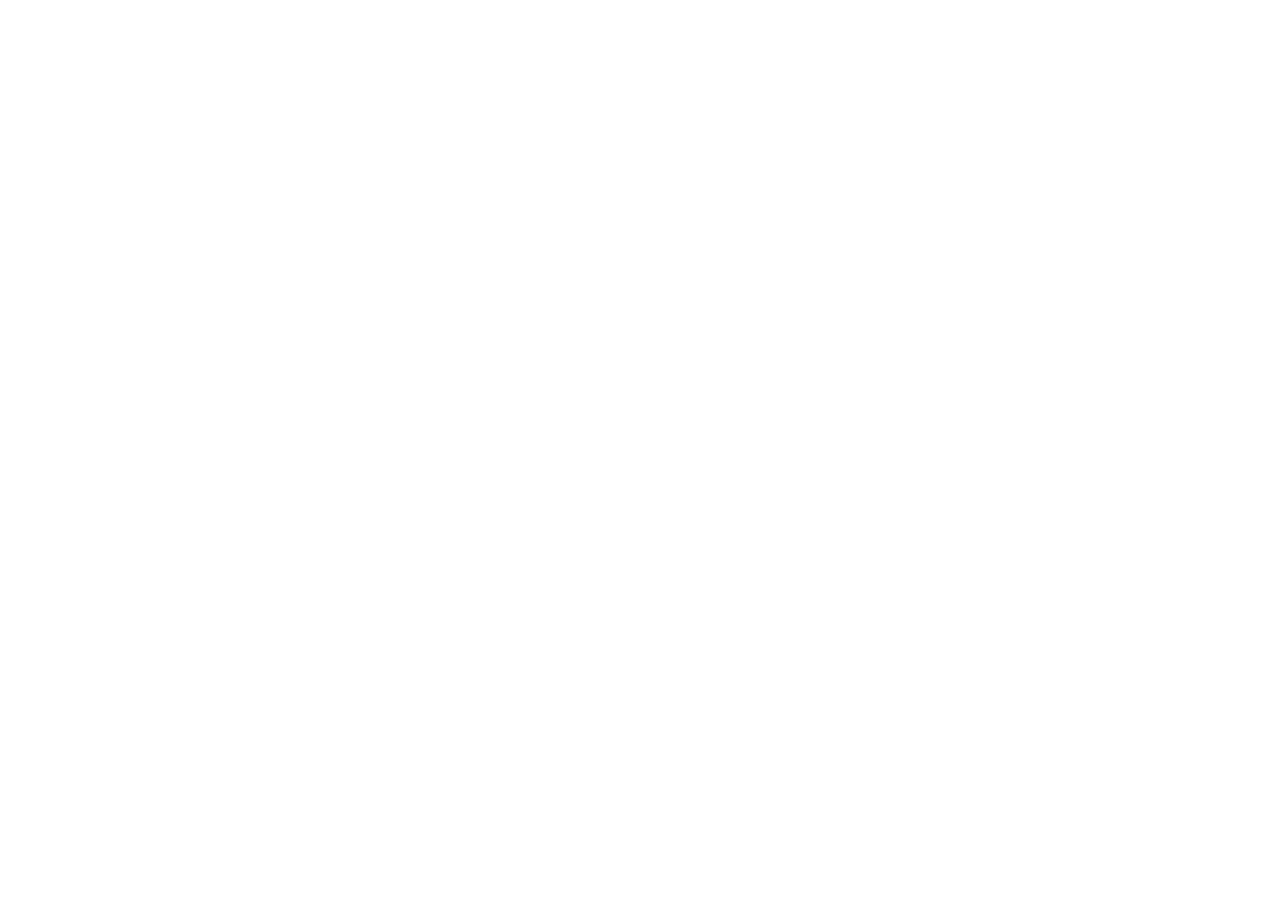
==== vt v05/mer-undantagshantering.html @ 647e2d7a "Undantagshantering" ====
<!DOCTYPE html>
<html lang="en">
<head>
    <meta charset="UTF-8">
    <meta name="viewport" content="width=device-width, initial-scale=1.0">
    <title>Undantagshantering</title>
</head>
<body>
    <script>
        let x = prompt("Skriv ett tal!");
    </script>
</body>
</html>
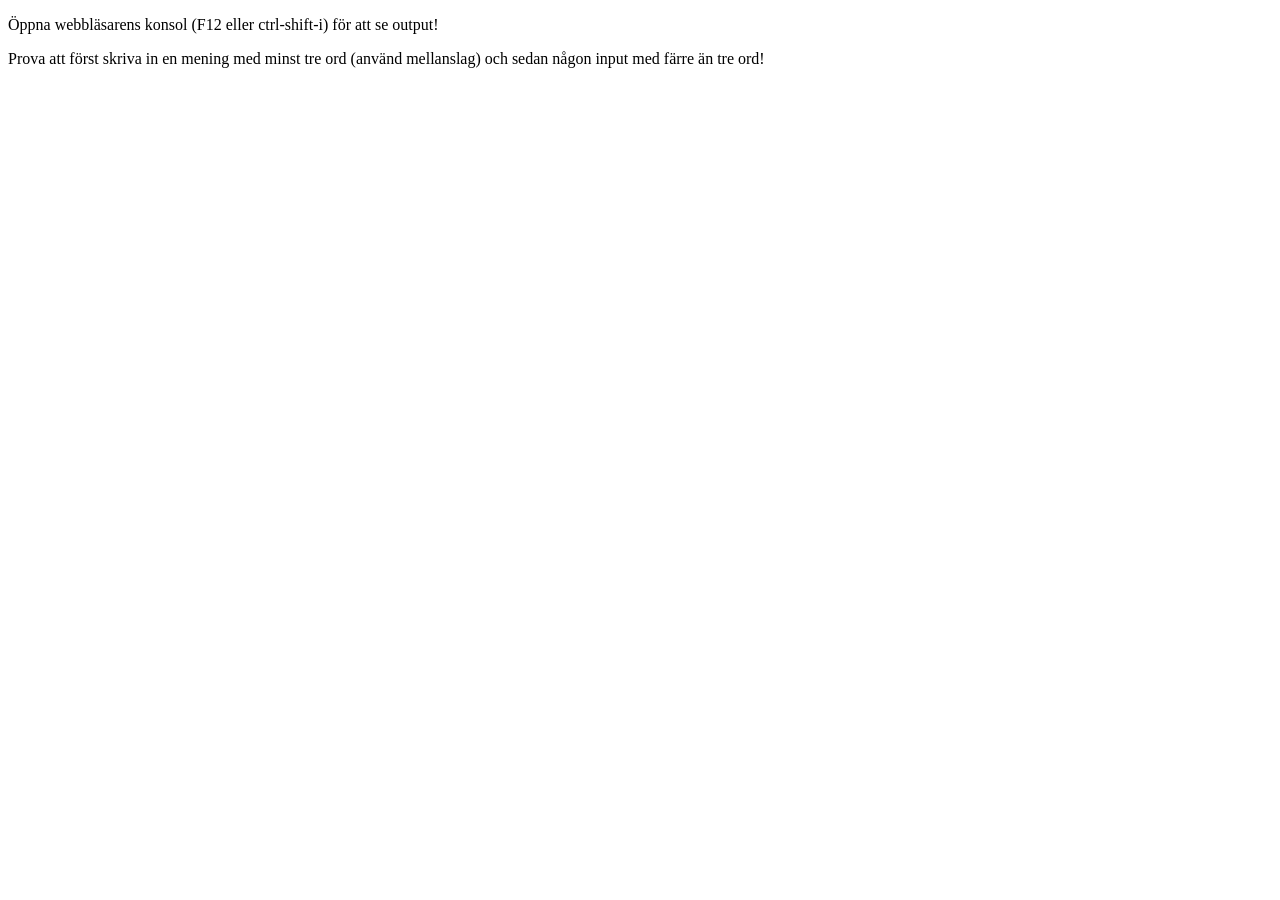
==== commit 44f0ed00: "Mer undantagshantering - exempel med användarinput" ====
--- a/vt v05/mer-undantagshantering.html
+++ b/vt v05/mer-undantagshantering.html
@@ -6,8 +6,23 @@
     <title>Undantagshantering</title>
 </head>
 <body>
+    <p>Öppna webbläsarens konsol (F12 eller ctrl-shift-i) för att se output!</p>
+    <p>Prova att först skriva in en mening med minst tre ord (använd mellanslag) och sedan någon input med färre än tre ord!</p>
     <script>
-        let x = prompt("Skriv ett tal!");
+        let text = prompt("Skriv lite text!");
+        try {
+            let text_array = text.split(" ");  // Vad händer ifall användaren skriver in en text med färre än två mellanslag?
+            let word_nbr_three = text_array[2]; // Vad händer ifall det inte finns tre ord i texten?
+            console.log(`Det tredje ordet i din input är ${word_nbr_three}`);   // Undefined?
+            console.log(`Detta ord börjar på bokstaven ${word_nbr_three.charAt(0)}`);   // Här kan det bli fel! Ett Undefined-objekt har inte metoden charAt
+        }
+        catch (error) {
+            console.log(`Något gick fel: ${error.message}`);
+            console.log("Input måste vara minst tre ord!"); // Hjälp användaren att göra rätt nästa gång
+        }
+        finally {
+            console.log("Programmet avslutas, uppdatera sidan för att köra igen!");
+        }
     </script>
 </body>
 </html>
